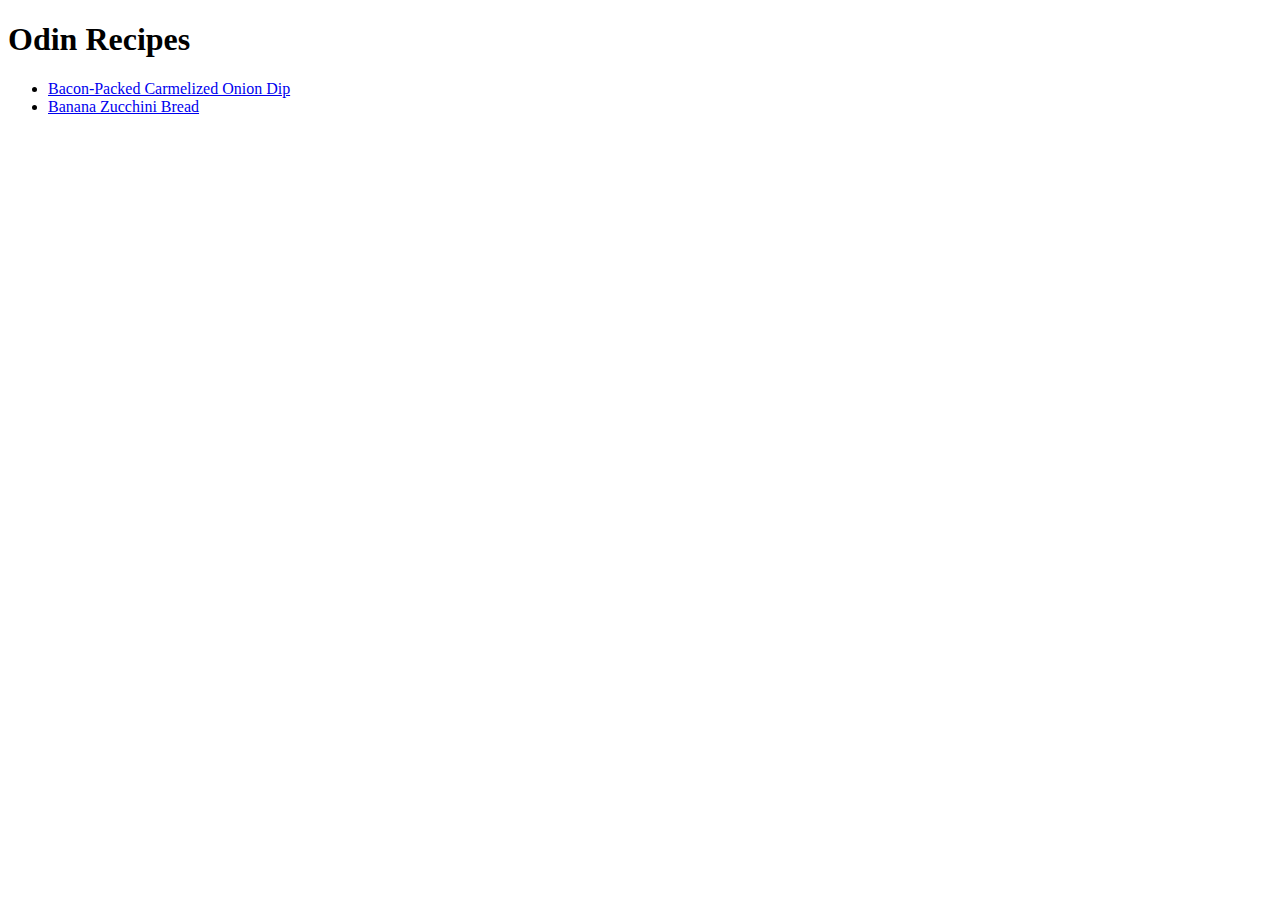
==== index.html @ 9690e41a "Create several recipe pages, linked from home" ====
<!DOCTYPE html>
<html lang="en">

<head>
    <meta charset="utf-8">
    <title>Odin Recipes</title>
</head>

<body>
    <h1>Odin Recipes</h1>
    <ul>
    <li><a href="./recipes/onion_dip.html">Bacon-Packed Carmelized Onion Dip</a></li>
    <li><a href="./recipes/banana_zucchini_bread.html">Banana Zucchini Bread</a></li>
    </ul>
</body>

</html>
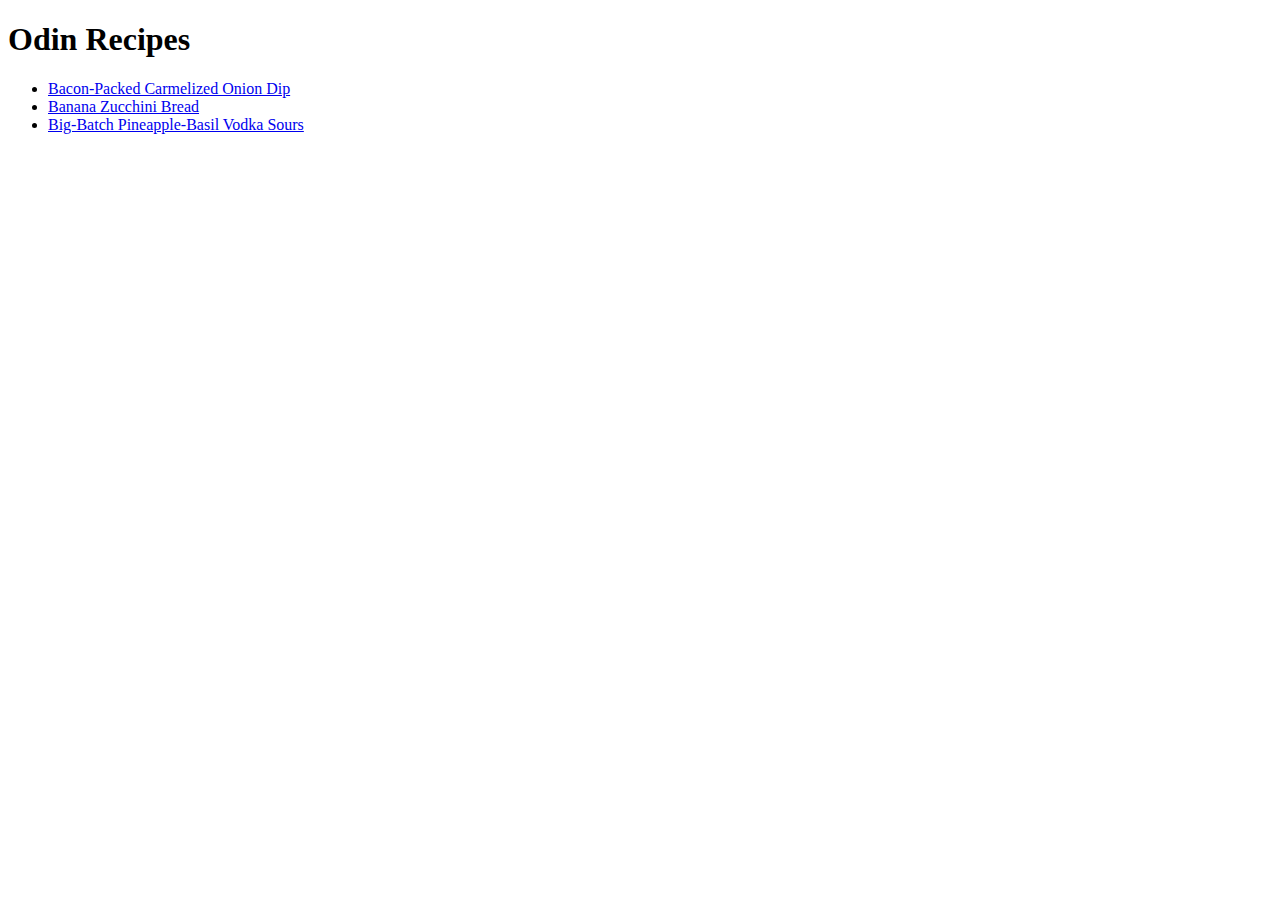
==== commit 582bb52b: "Complete project with three recipes linked from a home page" ====
--- a/index.html
+++ b/index.html
@@ -11,6 +11,7 @@
     <ul>
     <li><a href="./recipes/onion_dip.html">Bacon-Packed Carmelized Onion Dip</a></li>
     <li><a href="./recipes/banana_zucchini_bread.html">Banana Zucchini Bread</a></li>
+    <li><a href="./recipes/pinapple_vodka_sours.html">Big-Batch Pineapple-Basil Vodka Sours</a></li>
     </ul>
 </body>
 
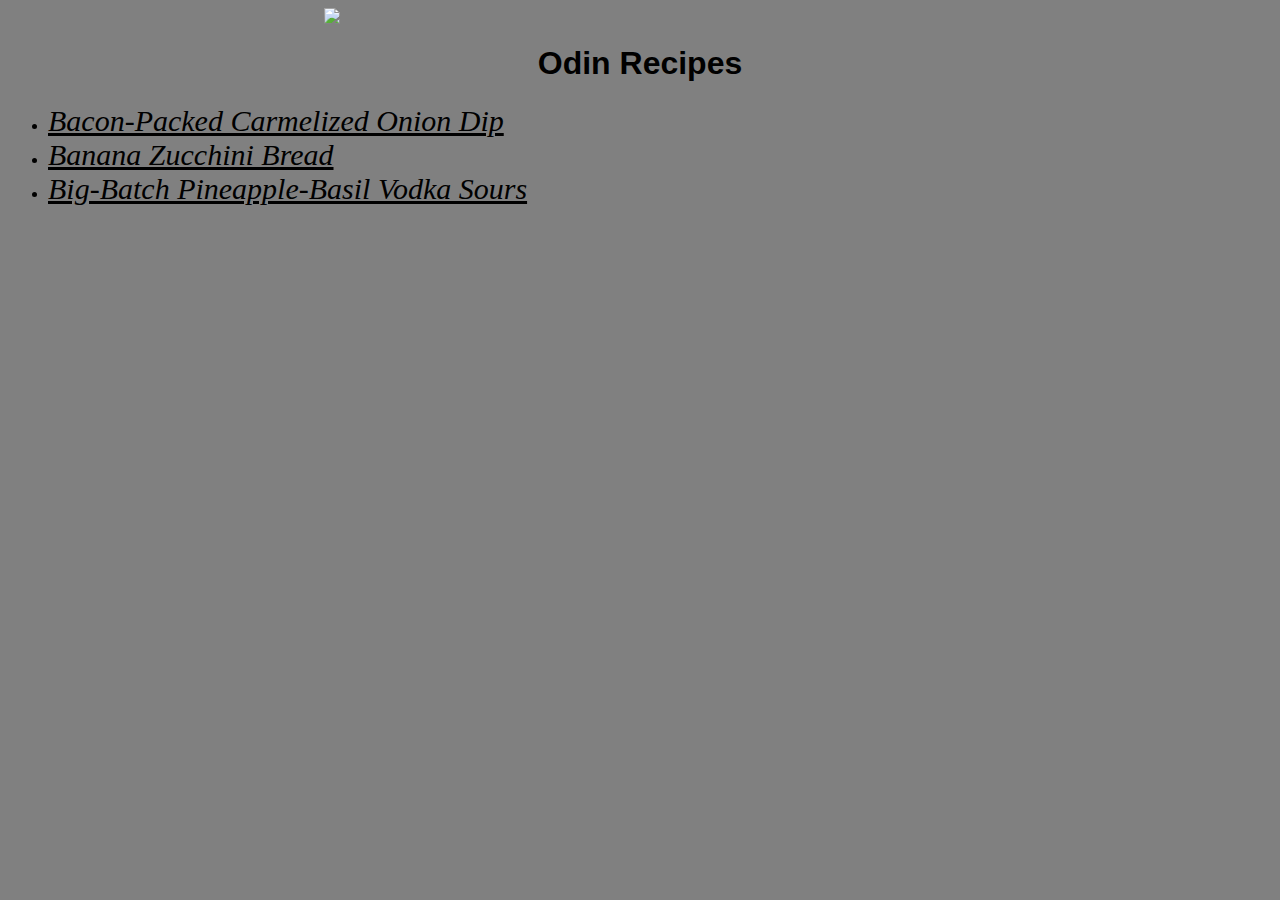
==== commit dfb7da68: "Add ugly CSS styling" ====
--- a/index.html
+++ b/index.html
@@ -4,14 +4,16 @@
 <head>
     <meta charset="utf-8">
     <title>Odin Recipes</title>
+    <link rel="stylesheet" href="styles.css">
 </head>
 
 <body>
-    <h1>Odin Recipes</h1>
+    <img id="front" src="https://as2.ftcdn.net/v2/jpg/01/13/80/37/1000_F_113803790_GA5ymemnlMH5x1K5lpPlssfAQdMwHvjN.jpg">
+    <h1 class="header">Odin Recipes</h1>
     <ul>
-    <li><a href="./recipes/onion_dip.html">Bacon-Packed Carmelized Onion Dip</a></li>
-    <li><a href="./recipes/banana_zucchini_bread.html">Banana Zucchini Bread</a></li>
-    <li><a href="./recipes/pinapple_vodka_sours.html">Big-Batch Pineapple-Basil Vodka Sours</a></li>
+    <li><a class="link" href="./recipes/onion_dip.html">Bacon-Packed Carmelized Onion Dip</a></li>
+    <li><a class="link" href="./recipes/banana_zucchini_bread.html">Banana Zucchini Bread</a></li>
+    <li><a class="link" href="./recipes/pinapple_vodka_sours.html">Big-Batch Pineapple-Basil Vodka Sours</a></li>
     </ul>
 </body>
 
--- a/styles.css
+++ b/styles.css
@@ -0,0 +1,34 @@
+body {
+    background-color: gray;
+}
+
+.header {
+    font-family:'Franklin Gothic Medium', 'Arial Narrow', Arial, sans-serif;
+    color: black;
+    font-weight: 700;
+    text-align: center;
+}
+
+h3 {
+    background-color: lightgrey;
+    font-weight: bold;
+    font-family: 'Franklin Gothic Medium', 'Arial Narrow', Arial, sans-serif;
+}
+
+p {
+    font-style: italic;
+}
+
+.link {
+    color: black;
+    font-style: italic;
+    font-size: 30px;
+}
+
+#front, 
+.recipe_photo {
+    display: block;
+    margin-left: auto;
+    margin-right: auto;
+    width: 50%;
+}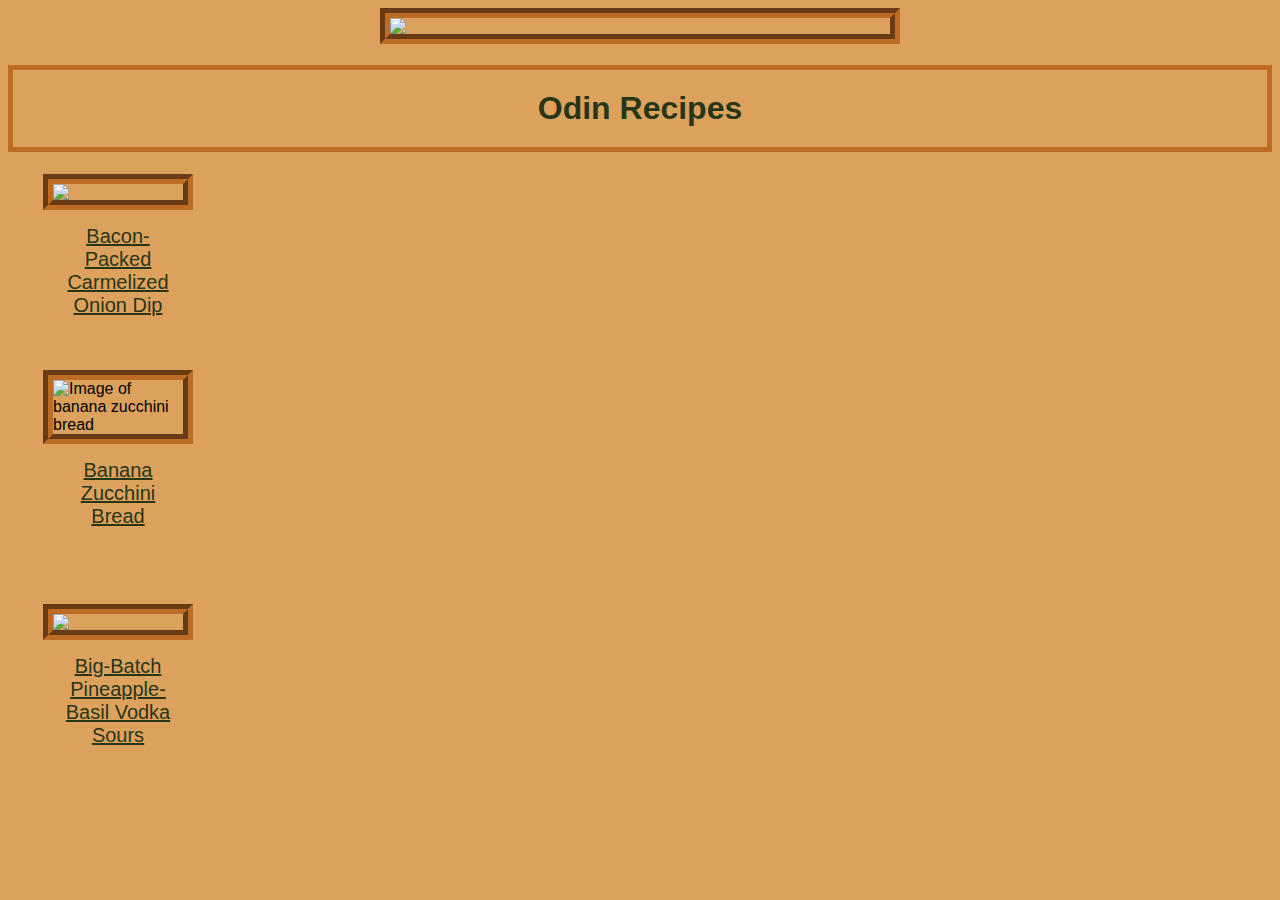
==== commit 6a8ff9e6: "Add external styling using 'box method'" ====
--- a/index.html
+++ b/index.html
@@ -8,13 +8,14 @@
 </head>
 
 <body>
-    <img id="front" src="https://as2.ftcdn.net/v2/jpg/01/13/80/37/1000_F_113803790_GA5ymemnlMH5x1K5lpPlssfAQdMwHvjN.jpg">
-    <h1 class="header">Odin Recipes</h1>
-    <ul>
-    <li><a class="link" href="./recipes/onion_dip.html">Bacon-Packed Carmelized Onion Dip</a></li>
-    <li><a class="link" href="./recipes/banana_zucchini_bread.html">Banana Zucchini Bread</a></li>
-    <li><a class="link" href="./recipes/pinapple_vodka_sours.html">Big-Batch Pineapple-Basil Vodka Sours</a></li>
-    </ul>
+    <img src="https://as2.ftcdn.net/v2/jpg/01/13/80/37/1000_F_113803790_GA5ymemnlMH5x1K5lpPlssfAQdMwHvjN.jpg">
+    <h1>Odin Recipes</h1>
+        <img class="preview" src="https://www.allrecipes.com/thmb/pdjRvHAedYQYoOu_Ensu6qgB_uM=/750x0/filters:no_upscale():max_bytes(150000):strip_icc():format(webp)/7550999_Caramelized-Onion-Dip-with-Bacon_lutzflcat_4x3-9f29d0cd9d8146a7a9231882088b03c4.jpg">
+        <a class="link" href="./recipes/onion_dip.html">Bacon-Packed Carmelized Onion Dip</a>
+        <img class="preview" src="https://www.allrecipes.com/thmb/zaFf3GxF3JQnXSvm2ss02Y2gyKs=/750x0/filters:no_upscale():max_bytes(150000):strip_icc():format(webp)/3894402-e8a0eab7a0e4418fada2c27859ee6f4f.jpg" alt="Image of banana zucchini bread">
+        <a class="link" href="./recipes/banana_zucchini_bread.html">Banana Zucchini Bread</a>
+        <img class="preview" src="https://www.allrecipes.com/thmb/YcwmF1dOPuquXPwJR3iH14u9Pcg=/750x0/filters:no_upscale():max_bytes(150000):strip_icc():format(webp)/7506839-big-batch-pineapple-basil-vodka-sour-GOLDMAN-4x3-4780-77a25ff3f0f7469e8cd0dd37bf86a599.jpg">
+        <a class="link" href="./recipes/pinapple_vodka_sours.html">Big-Batch Pineapple-Basil Vodka Sours</a>
 </body>
 
 </html>--- a/styles.css
+++ b/styles.css
@@ -1,34 +1,47 @@
 body {
-    background-color: gray;
+    background-color: #DDA15E;
+    border-color: #BC6C25;
+    font-family:'Franklin Gothic Medium', 'Arial Narrow', Arial, sans-serif
 }
 
-.header {
-    font-family:'Franklin Gothic Medium', 'Arial Narrow', Arial, sans-serif;
-    color: black;
-    font-weight: 700;
-    text-align: center;
+img {
+    display: block;
+    width: 500px;
+    margin: 0 auto;
+    border: 10px;
+    border-style: groove;
+    border-color: #BC6C25;
 }
 
-h3 {
-    background-color: lightgrey;
-    font-weight: bold;
-    font-family: 'Franklin Gothic Medium', 'Arial Narrow', Arial, sans-serif;
-}
-
-p {
-    font-style: italic;
+h1 {
+    text-align: center;
+    border: 5px;
+    border-style: solid;
+    border-color: #BC6C25;
+    padding: 20px;
+    color: #283618;
+    font-weight: bolder;
 }
 
 .link {
-    color: black;
-    font-style: italic;
-    font-size: 30px;
+    display: inline-block;
+    box-sizing: border-box;
+    width: 150px;
+    height: 150px;
+    text-align: center;
+    vertical-align: middle;
+    padding: 10px;
+    margin-left: 35px;
+    margin-right: 35px;
+    font-size: 20px;
+    color: #283618;
 }
 
-#front, 
-.recipe_photo {
-    display: block;
-    margin-left: auto;
-    margin-right: auto;
-    width: 50%;
+.preview {
+    width: 150px;
+    height: auto;
+    margin: 35px;
+    margin-bottom: 5px;
+    margin-top: 5px;
+    box-sizing: border-box;
 }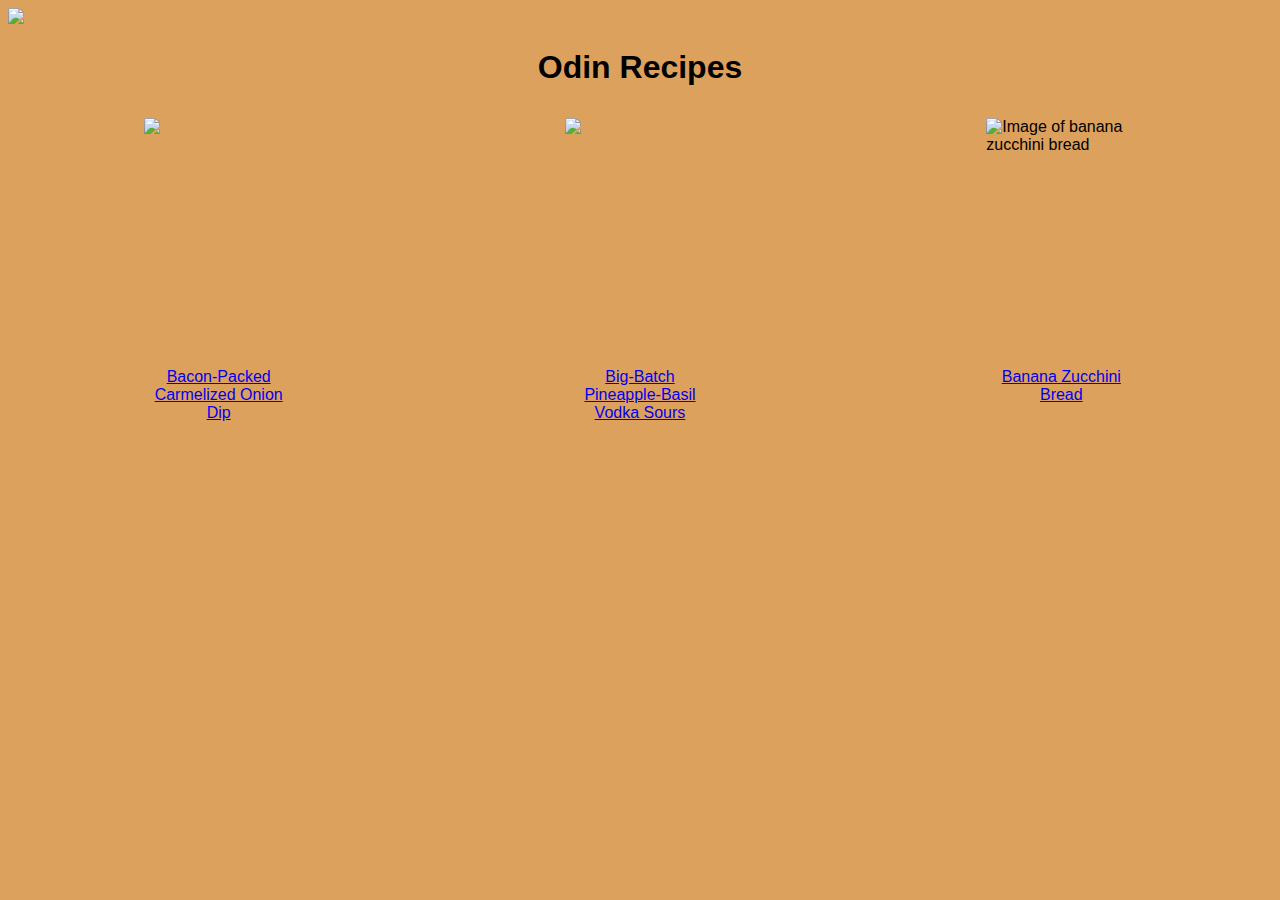
==== commit 9cdd6007: "Add flex styling" ====
--- a/index.html
+++ b/index.html
@@ -10,12 +10,16 @@
 <body>
     <img src="https://as2.ftcdn.net/v2/jpg/01/13/80/37/1000_F_113803790_GA5ymemnlMH5x1K5lpPlssfAQdMwHvjN.jpg">
     <h1>Odin Recipes</h1>
-        <img class="preview" src="https://www.allrecipes.com/thmb/pdjRvHAedYQYoOu_Ensu6qgB_uM=/750x0/filters:no_upscale():max_bytes(150000):strip_icc():format(webp)/7550999_Caramelized-Onion-Dip-with-Bacon_lutzflcat_4x3-9f29d0cd9d8146a7a9231882088b03c4.jpg">
-        <a class="link" href="./recipes/onion_dip.html">Bacon-Packed Carmelized Onion Dip</a>
-        <img class="preview" src="https://www.allrecipes.com/thmb/zaFf3GxF3JQnXSvm2ss02Y2gyKs=/750x0/filters:no_upscale():max_bytes(150000):strip_icc():format(webp)/3894402-e8a0eab7a0e4418fada2c27859ee6f4f.jpg" alt="Image of banana zucchini bread">
-        <a class="link" href="./recipes/banana_zucchini_bread.html">Banana Zucchini Bread</a>
-        <img class="preview" src="https://www.allrecipes.com/thmb/YcwmF1dOPuquXPwJR3iH14u9Pcg=/750x0/filters:no_upscale():max_bytes(150000):strip_icc():format(webp)/7506839-big-batch-pineapple-basil-vodka-sour-GOLDMAN-4x3-4780-77a25ff3f0f7469e8cd0dd37bf86a599.jpg">
-        <a class="link" href="./recipes/pinapple_vodka_sours.html">Big-Batch Pineapple-Basil Vodka Sours</a>
+    <div class="container">    
+        <img class="item preview" src="https://www.allrecipes.com/thmb/pdjRvHAedYQYoOu_Ensu6qgB_uM=/750x0/filters:no_upscale():max_bytes(150000):strip_icc():format(webp)/7550999_Caramelized-Onion-Dip-with-Bacon_lutzflcat_4x3-9f29d0cd9d8146a7a9231882088b03c4.jpg">
+        <img class="item preview" src="https://www.allrecipes.com/thmb/YcwmF1dOPuquXPwJR3iH14u9Pcg=/750x0/filters:no_upscale():max_bytes(150000):strip_icc():format(webp)/7506839-big-batch-pineapple-basil-vodka-sour-GOLDMAN-4x3-4780-77a25ff3f0f7469e8cd0dd37bf86a599.jpg">
+        <img class="item preview" src="https://www.allrecipes.com/thmb/zaFf3GxF3JQnXSvm2ss02Y2gyKs=/750x0/filters:no_upscale():max_bytes(150000):strip_icc():format(webp)/3894402-e8a0eab7a0e4418fada2c27859ee6f4f.jpg" alt="Image of banana zucchini bread">
+    </div>
+    <div class="container">  
+        <a class="item" href="./recipes/onion_dip.html">Bacon-Packed Carmelized Onion Dip</a>
+        <a class="item" href="./recipes/pinapple_vodka_sours.html">Big-Batch Pineapple-Basil Vodka Sours</a>
+        <a class="item" href="./recipes/banana_zucchini_bread.html">Banana Zucchini Bread</a>      
+    </div>
 </body>
 
 </html>--- a/styles.css
+++ b/styles.css
@@ -4,44 +4,29 @@
     font-family:'Franklin Gothic Medium', 'Arial Narrow', Arial, sans-serif
 }
 
-img {
-    display: block;
-    width: 500px;
-    margin: 0 auto;
-    border: 10px;
-    border-style: groove;
-    border-color: #BC6C25;
+.container {
+    display: flex;
+    justify-content: space-around;
+    height: 250px;
+    /*align-items:flex-start;*/
+}
+
+.item {
+    margin: 10px;
+    vertical-align: middle;
+}
+
+a {
+    text-align: center;
+    height: 150px;
+    width: 150px;
 }
 
 h1 {
     text-align: center;
-    border: 5px;
-    border-style: solid;
-    border-color: #BC6C25;
-    padding: 20px;
-    color: #283618;
-    font-weight: bolder;
-}
-
-.link {
-    display: inline-block;
-    box-sizing: border-box;
-    width: 150px;
-    height: 150px;
-    text-align: center;
-    vertical-align: middle;
-    padding: 10px;
-    margin-left: 35px;
-    margin-right: 35px;
-    font-size: 20px;
-    color: #283618;
 }
 
 .preview {
     width: 150px;
     height: auto;
-    margin: 35px;
-    margin-bottom: 5px;
-    margin-top: 5px;
-    box-sizing: border-box;
 }